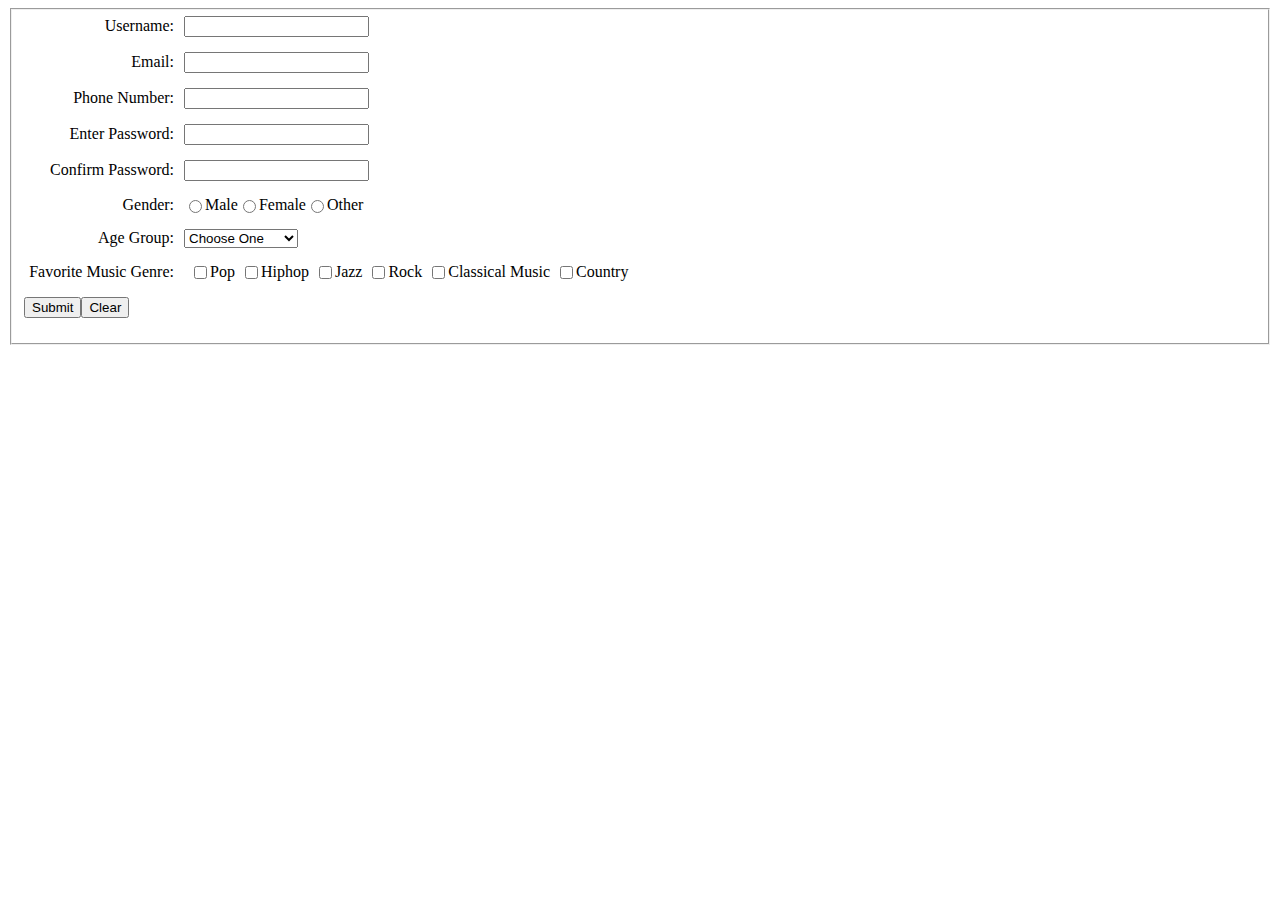
==== form.html @ a380a7ed "new update" ====
<!DOCTYPE html>
<html>

<head>
    <title>Form Alignment</title>
    <script type="text/javascript" src="validation.js"></script>

    <style>
        .formRow {
            display: flex;
            
            justify-content: flex-start;
            align-items: center;
            margin-bottom: 15px;
            
        }

        label {
            width: 150px;
            
            text-align: right;
           
            margin-right: 10px;
           
        }
        
        input[type="checkbox"] {
            margin-left: 10px;
        }

        .error {
            text-align: left;
            color: red; 
            margin-top: 10px;
        }
    </style>

</head>

<body>
    <form name="submitForm" style="text-align: center;">
        <fieldset>
            
            <div class="formRow">
                <label for="userName">Username:</label>
                <input type="text" name="userName" id="userName">
            </div>
            
            
            <div class="formRow">
                <label for="email">Email:</label>
                <input type="text" name="email" id="email">
            </div>

            <div class="formRow">
                <label for="phoneNumber">Phone Number:</label>
                <input type="text" name="phoneNumber" id="phoneNumber">
            </div>

            <div class="formRow">
                <label for="password">Enter Password:</label>
                <input type="password" name="password" id="password">
            </div>

            <div class="formRow">
                <label for="passwordConfirm">Confirm Password:</label>
                <input type="password" name="passwordConfirm" id="passwordConfirm">
            </div>

            
            <div class="formRow">
                <label for="gender">Gender:</label>
                <input type="radio" name="gender" value="Male" id="Male"> Male
                <input type="radio" name="gender" value="Female" id="Female"> Female
                <input type="radio" name="gender" value="Other" id="Other"> Other
            </div>

            <div class="formRow">
                <label for="ageGroup">Age Group:</label>
                <select name="ageGroup" size=1>
                    <option value="blank">Choose One</option>
                    <option value="<21"> < 21 years old</option>
                    <option value="21-25"> 21-25 years old</option>
                    <option value="26-35">26-35 years old</option>
                    <option value="36-50"> 36-50 years old</option>
                    <option value="over50"> > 50 years old</option>
                </select>
            </div>

            <div class="formRow">
                <label for="musicGenre">Favorite Music Genre:</label>
                <input type="checkbox" name="musicGenre" value="pop">Pop
                <input type="checkbox" name="musicGenre" value="Hiphop">Hiphop
                <input type="checkbox" name="musicGenre" value="Jazz">Jazz
                <input type="checkbox" name="musicGenre" value="Rock">Rock
                <input type="checkbox" name="musicGenre" value="Classical Music">Classical Music
                <input type="checkbox" name="musicGenre" value="Country">Country
            </div>

            <div class="formRow">
                <input type="button" value="Submit" onclick="handleSubmit()">
                <input type="reset" value="Clear">
            </div>

            <div id="errorMessage" class="error">
                
            </div> 

        </fieldset>
    </form>
</body>

</html>
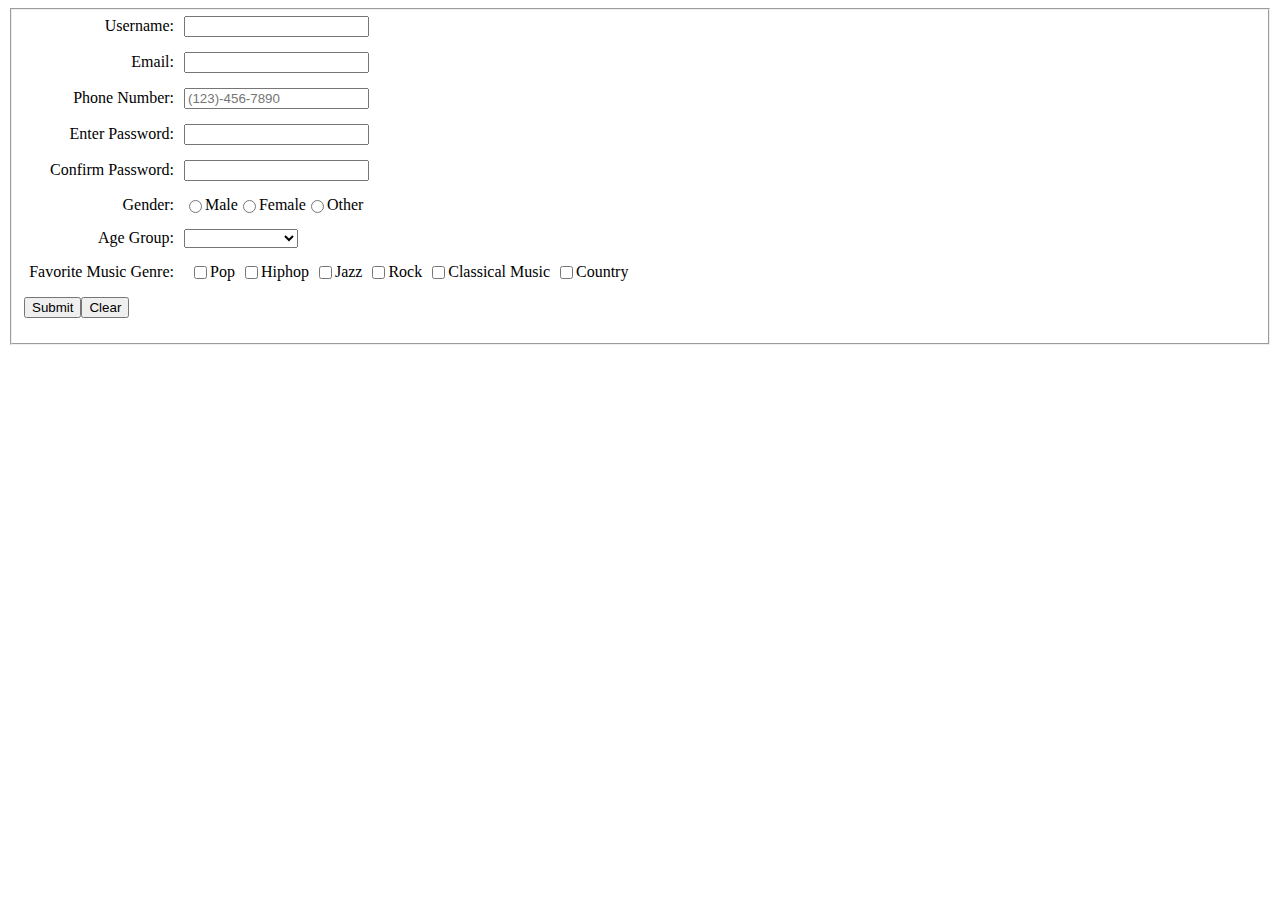
==== commit 1409c4f8: "new update" ====
--- a/form.html
+++ b/form.html
@@ -2,7 +2,7 @@
 <html>
 
 <head>
-    <title>Form Alignment</title>
+    <title>Form</title>
     <script type="text/javascript" src="validation.js"></script>
 
     <style>
@@ -33,6 +33,7 @@
             color: red; 
             margin-top: 10px;
         }
+        
     </style>
 
 </head>
@@ -54,7 +55,7 @@
 
             <div class="formRow">
                 <label for="phoneNumber">Phone Number:</label>
-                <input type="text" name="phoneNumber" id="phoneNumber">
+                <input type="text" name="phoneNumber" id="phoneNumber" placeholder="(123)-456-7890">
             </div>
 
             <div class="formRow">
@@ -76,9 +77,9 @@
             </div>
 
             <div class="formRow">
-                <label for="ageGroup">Age Group:</label>
-                <select name="ageGroup" size=1>
-                    <option value="blank">Choose One</option>
+                <label for="ageGroup">Age Group:</label >
+                <select name="ageGroup" size=1 >
+                    <option value="blank"></option>
                     <option value="<21"> < 21 years old</option>
                     <option value="21-25"> 21-25 years old</option>
                     <option value="26-35">26-35 years old</option>
@@ -99,12 +100,11 @@
 
             <div class="formRow">
                 <input type="button" value="Submit" onclick="handleSubmit()">
-                <input type="reset" value="Clear">
+                <input type="reset" value="Clear" onclick="clearAll()">
             </div>
 
-            <div id="errorMessage" class="error">
-                
-            </div> 
+            <div id="errorMessage" class="error"></div> 
+            
 
         </fieldset>
     </form>
